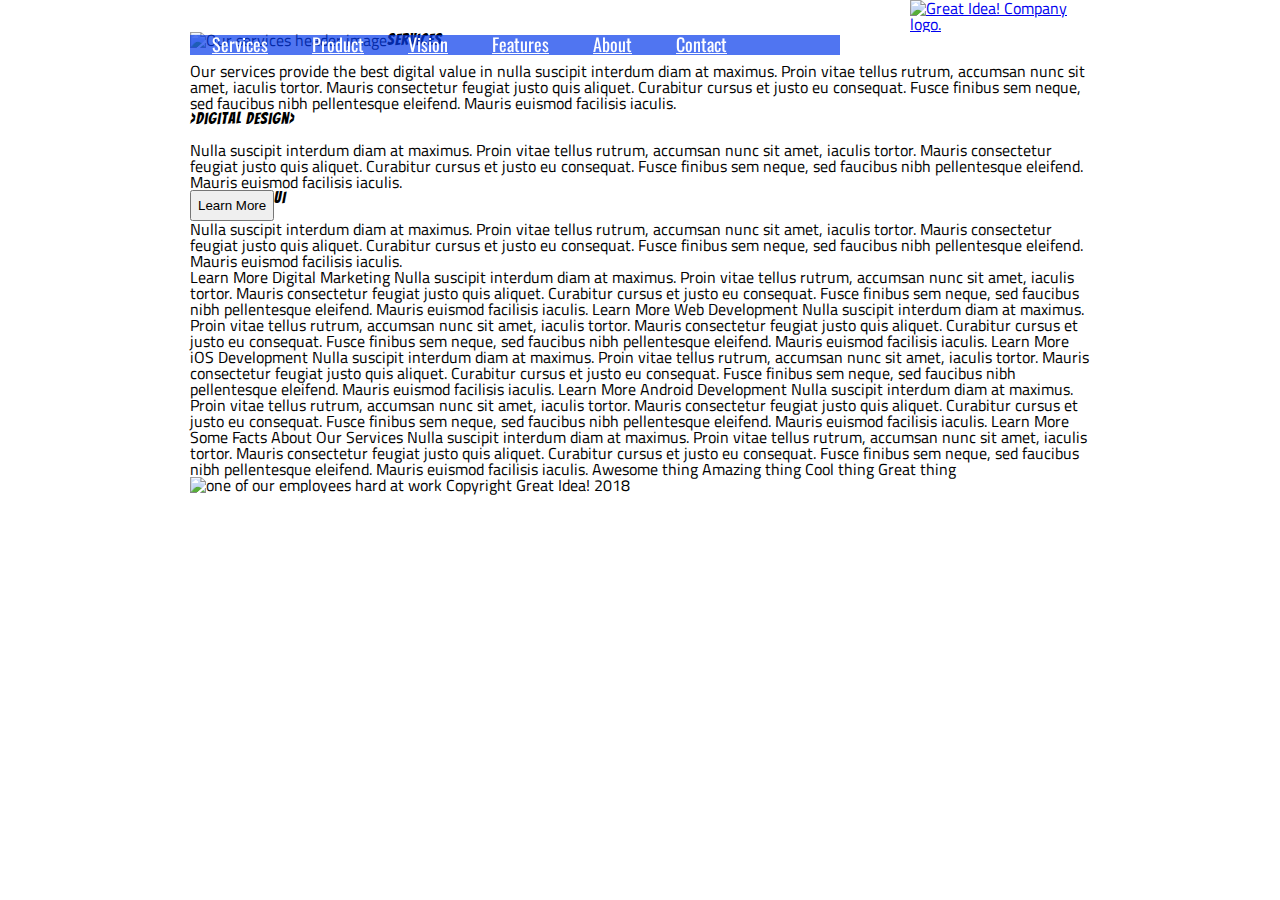
==== great-idea/services.html @ 80dad13f "Adding to services.html building the webpage" ====
<!doctype html>

<html lang="en">
<head>
  <meta charset="utf-8">

  <title>Great Idea!</title>

  <link href="https://fonts.googleapis.com/css?family=Bangers|Titillium+Web" rel="stylesheet">
  <link href="https://fonts.googleapis.com/css?family=Oswald:500&display=swap" rel="stylesheet">
  <link rel="stylesheet" href="css/index.css">

  <!--[if lt IE 9]>
    <script src="https://cdnjs.cloudflare.com/ajax/libs/html5shiv/3.7.3/html5shiv.js"></script>
  <![endif]-->
</head>

  <body>

  <div
    class="container">
<header>
    <nav>
    <a href="services.html">Services</a>
    <a href="#">Product</a>
    <a href="#">Vision</a>
    <a href="#">Features</a>
    <a href="#">About</a>
    <a href="#">Contact</a>
    </nav>
    <a href="index.html"><img class="logo" src="img/logo.png" alt="Great Idea! Company logo."></a>
    </header>



<img class="services-header-img" src="img/services-header.jpg" alt="Our services header image">

<h1>Services</h1>

  <p>
    Our services provide the best digital value in nulla suscipit interdum diam at maximus. Proin vitae tellus 
    rutrum, accumsan nunc sit amet, iaculis tortor. Mauris consectetur feugiat justo quis aliquet. Curabitur cursus 
    et justo eu consequat. Fusce finibus sem neque, sed faucibus nibh pellentesque eleifend. Mauris euismod facilisis iaculis.
  </p>

<h2>>Digital Design></h2>
  <p>
  Nulla suscipit interdum diam at maximus. Proin vitae tellus rutrum, accumsan nunc sit amet, iaculis tortor. Mauris consectetur feugiat justo quis aliquet. Curabitur cursus et justo eu consequat. Fusce finibus sem neque, sed faucibus nibh pellentesque
  eleifend. Mauris euismod facilisis iaculis.
  </p>

<button>Learn More</button>



<h2>UI</h2>

<p>
Nulla suscipit interdum diam at maximus. Proin vitae tellus rutrum, accumsan nunc sit amet, iaculis tortor. Mauris consectetur feugiat justo quis aliquet. Curabitur cursus et justo eu consequat. Fusce finibus sem neque, sed faucibus nibh pellentesque
eleifend. Mauris euismod facilisis iaculis.
</p>

<p>Learn More



Digital Marketing

Nulla suscipit interdum diam at maximus. Proin vitae tellus rutrum, accumsan nunc sit amet, iaculis tortor. Mauris consectetur feugiat justo quis aliquet. Curabitur cursus et justo eu consequat. Fusce finibus sem neque, sed faucibus nibh pellentesque
eleifend. Mauris euismod facilisis iaculis.

Learn More



Web Development

Nulla suscipit interdum diam at maximus. Proin vitae tellus rutrum, accumsan nunc sit amet, iaculis tortor. Mauris consectetur feugiat justo quis aliquet. Curabitur cursus et justo eu consequat. Fusce finibus sem neque, sed faucibus nibh pellentesque
eleifend. Mauris euismod facilisis iaculis.

Learn More



iOS Development

Nulla suscipit interdum diam at maximus. Proin vitae tellus rutrum, accumsan nunc sit amet, iaculis tortor. Mauris consectetur feugiat justo quis aliquet. Curabitur cursus et justo eu consequat. Fusce finibus sem neque, sed faucibus nibh pellentesque
eleifend. Mauris euismod facilisis iaculis.

Learn More



Android Development

Nulla suscipit interdum diam at maximus. Proin vitae tellus rutrum, accumsan nunc sit amet, iaculis tortor. Mauris consectetur feugiat justo quis aliquet. Curabitur cursus et justo eu consequat. Fusce finibus sem neque, sed faucibus nibh pellentesque
eleifend. Mauris euismod facilisis iaculis.

Learn More


Some Facts About Our Services

Nulla suscipit interdum diam at maximus. Proin vitae tellus rutrum, accumsan nunc sit amet, iaculis tortor. Mauris consectetur feugiat justo quis aliquet. Curabitur cursus et justo eu consequat. Fusce finibus sem neque, sed faucibus nibh pellentesque
eleifend. Mauris euismod facilisis iaculis.


Awesome thing
Amazing thing
Cool thing
Great thing

<img class="services-info-img" src="img/services-info.png" alt="one of our employees hard at work">

Copyright Great Idea! 2018

</body>

</html>
---- great-idea/css/index.css ----
/* http://meyerweb.com/eric/tools/css/reset/ 
   v2.0 | 20110126
   License: none (public domain)
*/

html, body, div, span, applet, object, iframe,
h1, h2, h3, h4, h5, h6, p, blockquote, pre,
a, abbr, acronym, address, big, cite, code,
del, dfn, em, img, ins, kbd, q, s, samp,
small, strike, strong, sub, sup, tt, var,
b, u, i, center,
dl, dt, dd, ol, ul, li,
fieldset, form, label, legend,
table, caption, tbody, tfoot, thead, tr, th, td,
article, aside, canvas, details, embed, 
figure, figcaption, footer, header, hgroup, 
menu, nav, output, ruby, section, summary,
time, mark, audio, video {
	margin: 0;
	padding: 0;
	border: 0;
	font-size: 100%;
	font: inherit;
	vertical-align: baseline;
}
/* HTML5 display-role reset for older browsers */
article, aside, details, figcaption, figure, 
footer, header, hgroup, menu, nav, section {
	display: block;
}
body {
	line-height: 1;
}
ol, ul {
	list-style: none;
}
blockquote, q {
	quotes: none;
}
blockquote:before, blockquote:after,
q:before, q:after {
	content: '';
	content: none;
}
table {
	border-collapse: collapse;
	border-spacing: 0;
}

/* Set every element's box-sizing to border-box */
* {
    box-sizing: border-box;
}

html, body {
    height: 100%;
    font-family: 'Titillium Web', sans-serif;
}

h1, h2, h3, h4, h5 {
    font-family: 'Bangers', cursive;
    letter-spacing: 1px;
    margin-bottom: 15px;
}

/* Copy and paste your work from yesterday here and start to refactor into flexbox */
/* http://meyerweb.com/eric/tools/css/reset/ 
   v2.0 | 20110126
   License: none (public domain)
*/

html, body, div, span, applet, object, iframe,
h1, h2, h3, h4, h5, h6, p, blockquote, pre,
a, abbr, acronym, address, big, cite, code,
del, dfn, em, img, ins, kbd, q, s, samp,
small, strike, strong, sub, sup, tt, var,
b, u, i, center,
dl, dt, dd, ol, ul, li,
fieldset, form, label, legend,
table, caption, tbody, tfoot, thead, tr, th, td,
article, aside, canvas, details, embed, 
figure, figcaption, footer, header, hgroup, 
menu, nav, output, ruby, section, summary,
time, mark, audio, video {
	margin: 0;
	padding: 0;
	border: 0;
	font-size: 100%;
	font: inherit;
	vertical-align: baseline;
}
/* HTML5 display-role reset for older browsers */
article, aside, details, figcaption, figure, 
footer, header, hgroup, menu, nav, section {
	display: block;
}
body {
	line-height: 1;
}
ol, ul {
	list-style: none;
}
blockquote, q {
	quotes: none;
}
blockquote:before, blockquote:after,
q:before, q:after {
	content: '';
	content: none;
}
table {
	border-collapse: collapse;
	border-spacing: 0;
}

/* Set every element's box-sizing to border-box */
* {
    box-sizing: border-box;
}

html, body {
    height: 100%;
    font-family: 'Titillium Web', sans-serif;
}

h1, h2, h3, h4, h5 {
    font-family: 'Bangers', cursive;
    letter-spacing: 1px;
    margin-bottom: 15px;
}

/* Your code starts here! */
.container {
	display: flex;
	flex-wrap: wrap;
	width: 900px;
	margin: auto;
}

header nav {
	display: flex;
	font-family: 'Oswald', sans-serif;
	font-size: 18px;
	margin-top: 35px;
	background: rgba(5, 59, 235, 0.7);
	height: 20px;
	border-bottom: 1px solid light;
	position: fixed;
	top: 0;
	left: 18;
	z-index: 99;
	width: 650px;
}

header img.logo {
	padding-left: 720px;	
}

header nav a {
	margin: 0 22px;
	color: white;
}

.innovate-text {
	display: flex;
	flex-direction: column;
	align-items:center;
	font-size:75px;
	text-align: center;
	margin-top: 100px;
	margin-left: 90px;
	margin-right: 50px;
}

.innovate-text button{
	width: 200px;
	border: 1.10px solid black;
	background-color: white;
	color: black;
	padding: 8px 8px;
	font-size: 14px;
	cursor: pointer;
}


.roundCode {
	margin-top: 60px;
	margin-left: 50px;
	margin-bottom: 80px;
}

.container .boxTextTop{
	border-top: 1px solid black;
}

 .container .boxTextTop section{
	display:flex;
	width: 49%;
	flex-wrap: wrap;
	margin-top: 35px;
	margin-bottom: 35px;
}

.container .boxTextBottom section{
display:flex;
flex-wrap: wrap;
width: 33%;
margin-top: 35px;
margin-bottom: 35px;
}
.container .boxTextBottom{
	border-bottom: 1px solid black;
}


.contact-section {
	display:flex;
	flex-direction: column;
	padding-top: 35px;
}

.contact-section address {
	padding-bottom: 20px;
}

.contact-section .phoneNumber{
	padding-bottom: 20px;
}

footer  {
	margin: 200px 0px 0px 200px;
	font-family: 'Oswald', sans-serif;
	padding: 35px 0;

}
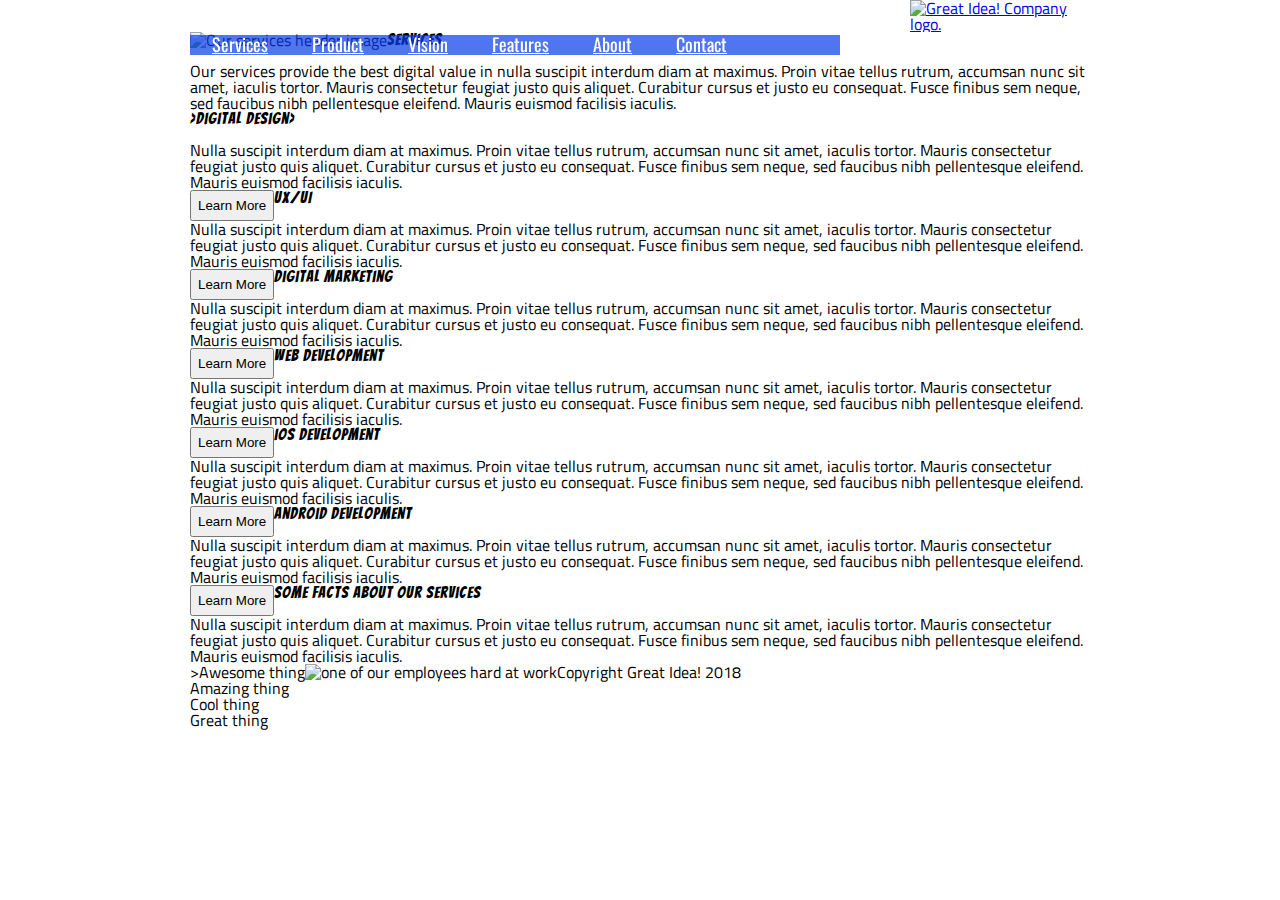
==== commit 5be2a382: "still builidng up services.html" ====
--- a/great-idea/services.html
+++ b/great-idea/services.html
@@ -49,66 +49,66 @@
   eleifend. Mauris euismod facilisis iaculis.
   </p>
 
-<button>Learn More</button>
+  <button>
+    Learn More
+  </button>
 
+<h2>UX/UI</h2>
+  <p>
+  Nulla suscipit interdum diam at maximus. Proin vitae tellus rutrum, accumsan nunc sit amet, iaculis tortor. Mauris consectetur feugiat justo quis aliquet. Curabitur cursus et justo eu consequat. Fusce finibus sem neque, sed faucibus nibh pellentesque
+  eleifend. Mauris euismod facilisis iaculis.
+  </p>
+  <button>
+    Learn More
+  </button>
 
+<h2>Digital Marketing</h2>
+  <p>
+  Nulla suscipit interdum diam at maximus. Proin vitae tellus rutrum, accumsan nunc sit amet, iaculis tortor. Mauris consectetur feugiat justo quis aliquet. Curabitur cursus et justo eu consequat. Fusce finibus sem neque, sed faucibus nibh pellentesque
+  eleifend. Mauris euismod facilisis iaculis.
+  </p>
+  <button>
+    Learn More
+  </button>
 
-<h2>UI</h2>
+<h2>Web Development</h2>
+  <p>
+  Nulla suscipit interdum diam at maximus. Proin vitae tellus rutrum, accumsan nunc sit amet, iaculis tortor. Mauris consectetur feugiat justo quis aliquet. Curabitur cursus et justo eu consequat. Fusce finibus sem neque, sed faucibus nibh pellentesque
+  eleifend. Mauris euismod facilisis iaculis.
+  </p>
+  <button>
+    Learn More
+  </button>
 
-<p>
-Nulla suscipit interdum diam at maximus. Proin vitae tellus rutrum, accumsan nunc sit amet, iaculis tortor. Mauris consectetur feugiat justo quis aliquet. Curabitur cursus et justo eu consequat. Fusce finibus sem neque, sed faucibus nibh pellentesque
-eleifend. Mauris euismod facilisis iaculis.
-</p>
+<h2>iOS Development</h2>
+  <p>
+  Nulla suscipit interdum diam at maximus. Proin vitae tellus rutrum, accumsan nunc sit amet, iaculis tortor. Mauris consectetur feugiat justo quis aliquet. Curabitur cursus et justo eu consequat. Fusce finibus sem neque, sed faucibus nibh pellentesque
+  eleifend. Mauris euismod facilisis iaculis.
+  </p>
+  <button>
+    Learn More
+  </button>
 
-<p>Learn More
+<h2>Android Development</h2>
+  <p>
+  Nulla suscipit interdum diam at maximus. Proin vitae tellus rutrum, accumsan nunc sit amet, iaculis tortor. Mauris consectetur feugiat justo quis aliquet. Curabitur cursus et justo eu consequat. Fusce finibus sem neque, sed faucibus nibh pellentesque
+  eleifend. Mauris euismod facilisis iaculis.
+  </p>
+  <button>
+    Learn More
+  </button>
 
-
-
-Digital Marketing
-
-Nulla suscipit interdum diam at maximus. Proin vitae tellus rutrum, accumsan nunc sit amet, iaculis tortor. Mauris consectetur feugiat justo quis aliquet. Curabitur cursus et justo eu consequat. Fusce finibus sem neque, sed faucibus nibh pellentesque
-eleifend. Mauris euismod facilisis iaculis.
-
-Learn More
-
-
-
-Web Development
-
-Nulla suscipit interdum diam at maximus. Proin vitae tellus rutrum, accumsan nunc sit amet, iaculis tortor. Mauris consectetur feugiat justo quis aliquet. Curabitur cursus et justo eu consequat. Fusce finibus sem neque, sed faucibus nibh pellentesque
-eleifend. Mauris euismod facilisis iaculis.
-
-Learn More
-
-
-
-iOS Development
-
-Nulla suscipit interdum diam at maximus. Proin vitae tellus rutrum, accumsan nunc sit amet, iaculis tortor. Mauris consectetur feugiat justo quis aliquet. Curabitur cursus et justo eu consequat. Fusce finibus sem neque, sed faucibus nibh pellentesque
-eleifend. Mauris euismod facilisis iaculis.
-
-Learn More
-
-
-
-Android Development
-
-Nulla suscipit interdum diam at maximus. Proin vitae tellus rutrum, accumsan nunc sit amet, iaculis tortor. Mauris consectetur feugiat justo quis aliquet. Curabitur cursus et justo eu consequat. Fusce finibus sem neque, sed faucibus nibh pellentesque
-eleifend. Mauris euismod facilisis iaculis.
-
-Learn More
-
-
-Some Facts About Our Services
-
-Nulla suscipit interdum diam at maximus. Proin vitae tellus rutrum, accumsan nunc sit amet, iaculis tortor. Mauris consectetur feugiat justo quis aliquet. Curabitur cursus et justo eu consequat. Fusce finibus sem neque, sed faucibus nibh pellentesque
-eleifend. Mauris euismod facilisis iaculis.
-
-
-Awesome thing
-Amazing thing
-Cool thing
-Great thing
+<h3>Some Facts About Our Services</h3>
+  <p>
+  Nulla suscipit interdum diam at maximus. Proin vitae tellus rutrum, accumsan nunc sit amet, iaculis tortor. Mauris consectetur feugiat justo quis aliquet. Curabitur cursus et justo eu consequat. Fusce finibus sem neque, sed faucibus nibh pellentesque
+  eleifend. Mauris euismod facilisis iaculis.
+  </p>
+  <ul>
+      <li>>Awesome thing</li>
+      <li>Amazing thing</li>
+      <li>Cool thing</li>
+      <li>Great thing</li>
+  </ul>  
 
 <img class="services-info-img" src="img/services-info.png" alt="one of our employees hard at work">
 
--- a/great-idea/css/index.css
+++ b/great-idea/css/index.css
@@ -232,4 +232,6 @@
 	font-family: 'Oswald', sans-serif;
 	padding: 35px 0;
 
-}+}
+
+//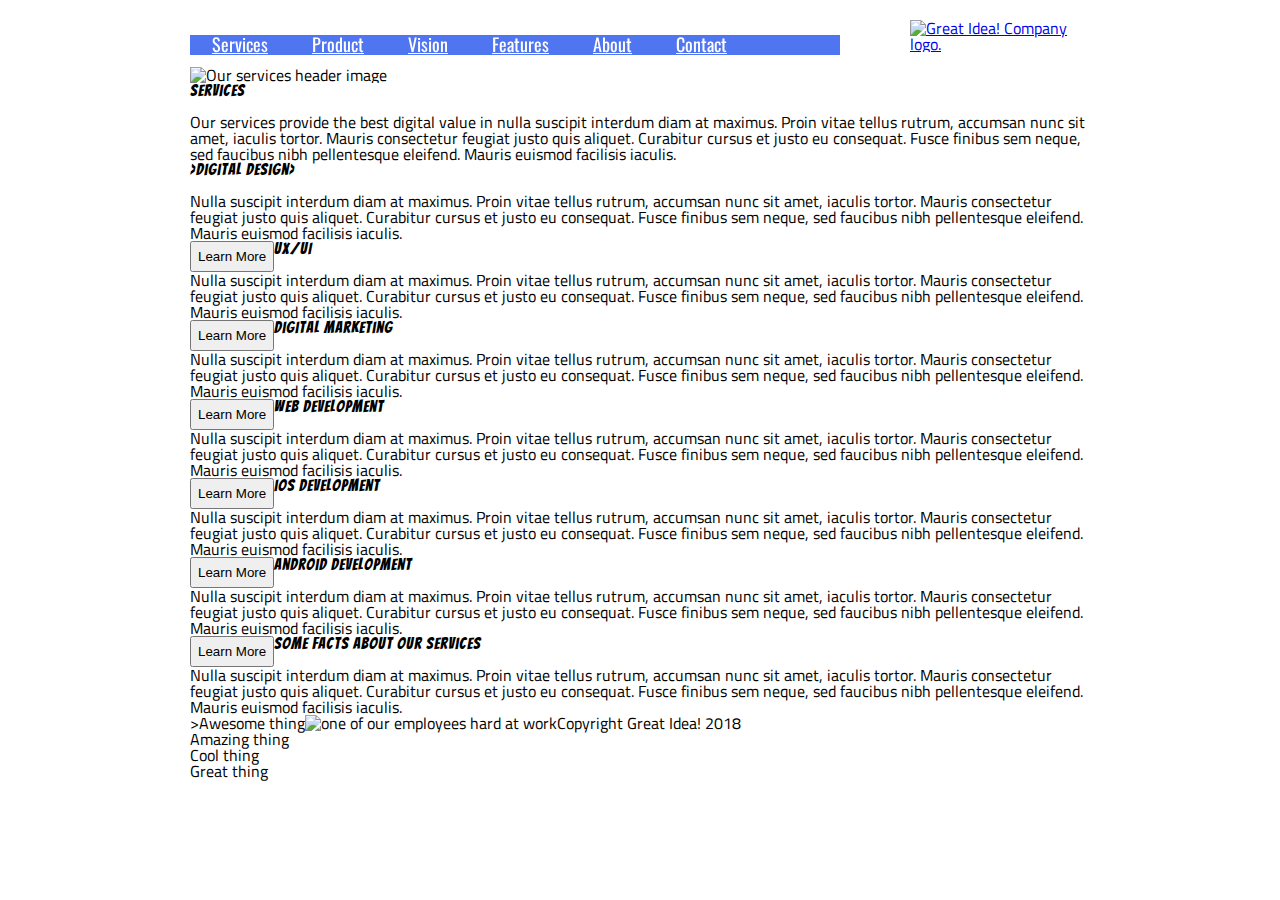
==== commit 2c959a31: "editing navigation bar spacing for services.html" ====
--- a/great-idea/services.html
+++ b/great-idea/services.html
@@ -8,7 +8,7 @@
 
   <link href="https://fonts.googleapis.com/css?family=Bangers|Titillium+Web" rel="stylesheet">
   <link href="https://fonts.googleapis.com/css?family=Oswald:500&display=swap" rel="stylesheet">
-  <link rel="stylesheet" href="css/index.css">
+  <link rel="stylesheet" href="css/services.css">
 
   <!--[if lt IE 9]>
     <script src="https://cdnjs.cloudflare.com/ajax/libs/html5shiv/3.7.3/html5shiv.js"></script>
@@ -29,11 +29,12 @@
     <a href="#">Contact</a>
     </nav>
     <a href="index.html"><img class="logo" src="img/logo.png" alt="Great Idea! Company logo."></a>
-    </header>
+    <img class="services-img" src="img/services-header.jpg" alt="Our services header image">
+
+  </header>
 
 
 
-<img class="services-header-img" src="img/services-header.jpg" alt="Our services header image">
 
 <h1>Services</h1>
 
--- a/great-idea/css/services.css
+++ b/great-idea/css/services.css
@@ -0,0 +1,105 @@
+/* Copy and paste your work from yesterday here and start to refactor into flexbox */
+/* http://meyerweb.com/eric/tools/css/reset/ 
+   v2.0 | 20110126
+   License: none (public domain)
+*/
+
+html, body, div, span, applet, object, iframe,
+h1, h2, h3, h4, h5, h6, p, blockquote, pre,
+a, abbr, acronym, address, big, cite, code,
+del, dfn, em, img, ins, kbd, q, s, samp,
+small, strike, strong, sub, sup, tt, var,
+b, u, i, center,
+dl, dt, dd, ol, ul, li,
+fieldset, form, label, legend,
+table, caption, tbody, tfoot, thead, tr, th, td,
+article, aside, canvas, details, embed, 
+figure, figcaption, footer, header, hgroup, 
+menu, nav, output, ruby, section, summary,
+time, mark, audio, video {
+	margin: 0;
+	padding: 0;
+	border: 0;
+	font-size: 100%;
+	font: inherit;
+	vertical-align: baseline;
+}
+/* HTML5 display-role reset for older browsers */
+article, aside, details, figcaption, figure, 
+footer, header, hgroup, menu, nav, section {
+	display: block;
+}
+body {
+	line-height: 1;
+}
+ol, ul {
+	list-style: none;
+}
+blockquote, q {
+	quotes: none;
+}
+blockquote:before, blockquote:after,
+q:before, q:after {
+	content: '';
+	content: none;
+}
+table {
+	border-collapse: collapse;
+	border-spacing: 0;
+}
+
+/* Set every element's box-sizing to border-box */
+* {
+    box-sizing: border-box;
+}
+
+html, body {
+    height: 100%;
+    font-family: 'Titillium Web', sans-serif;
+}
+
+h1, h2, h3, h4, h5 {
+    font-family: 'Bangers', cursive;
+    letter-spacing: 1px;
+    margin-bottom: 15px;
+}
+
+/* Your code starts here! */
+
+.container {
+    display: flex;
+	flex-wrap: wrap;
+	width: 900px;
+	margin: auto;
+}
+
+header nav {
+	display: flex;
+	font-family: 'Oswald', sans-serif;
+	font-size: 18px;
+	margin-top: 35px;
+	background: rgba(5, 59, 235, 0.7);
+	height: 20px;
+	position: fixed;
+	top: 0;
+	left: 18;
+	z-index: 99;
+	width: 650px;
+}
+
+header img.logo {
+	margin-left: 720px;
+    margin-top: 20px;
+    margin-bottom: 15px;
+}
+
+header nav a {
+    display:flex;
+	margin: 0 22px;
+    color: white;
+
+}
+
+  header img.services-img {
+    width: 100%;
+}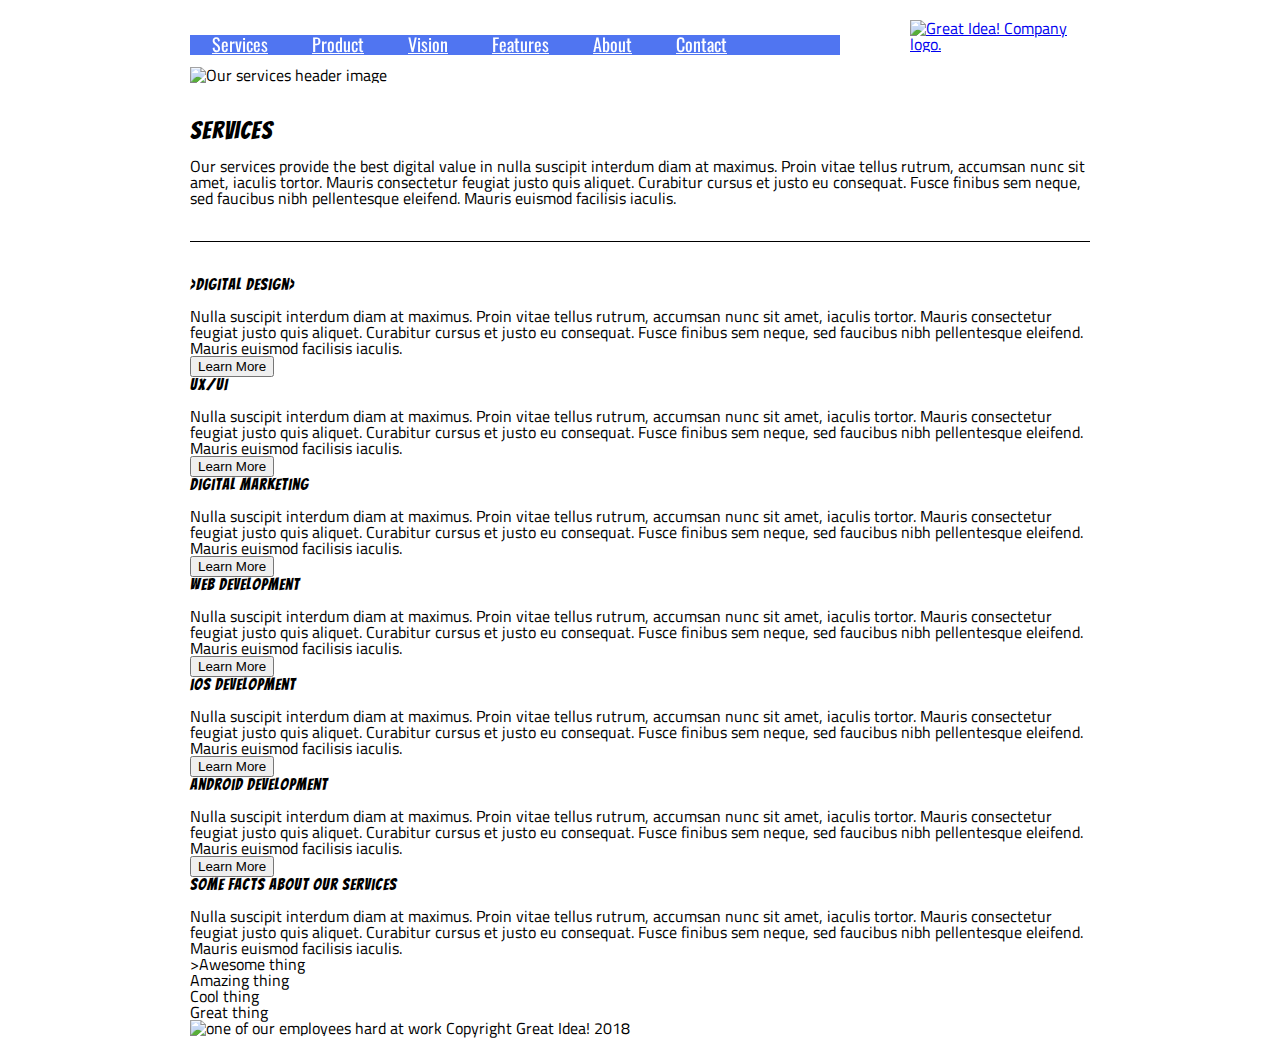
==== commit 5587b6cf: "Adding flexbox properties and borders to categories under Services on services.html" ====
--- a/great-idea/services.html
+++ b/great-idea/services.html
@@ -35,52 +35,56 @@
 
 
 
+<div class="services">
+    <h1>Services</h1>
+      <p>
+        Our services provide the best digital value in nulla suscipit interdum diam at maximus. Proin vitae tellus 
+        rutrum, accumsan nunc sit amet, iaculis tortor. Mauris consectetur feugiat justo quis aliquet. Curabitur cursus 
+        et justo eu consequat. Fusce finibus sem neque, sed faucibus nibh pellentesque eleifend. Mauris euismod facilisis iaculis.
+      </p>
+</div>
 
-<h1>Services</h1>
+<div class="flex width50 paddingbox marginbox borderboxes boxgrey">
+    <h2>>Digital Design></h2>
+      <p>
+      Nulla suscipit interdum diam at maximus. Proin vitae tellus rutrum, accumsan nunc sit amet, iaculis tortor. Mauris consectetur feugiat justo quis aliquet. Curabitur cursus et justo eu consequat. Fusce finibus sem neque, sed faucibus nibh pellentesque
+      eleifend. Mauris euismod facilisis iaculis.
+      </p>
 
-  <p>
-    Our services provide the best digital value in nulla suscipit interdum diam at maximus. Proin vitae tellus 
-    rutrum, accumsan nunc sit amet, iaculis tortor. Mauris consectetur feugiat justo quis aliquet. Curabitur cursus 
-    et justo eu consequat. Fusce finibus sem neque, sed faucibus nibh pellentesque eleifend. Mauris euismod facilisis iaculis.
-  </p>
-
-<h2>>Digital Design></h2>
-  <p>
-  Nulla suscipit interdum diam at maximus. Proin vitae tellus rutrum, accumsan nunc sit amet, iaculis tortor. Mauris consectetur feugiat justo quis aliquet. Curabitur cursus et justo eu consequat. Fusce finibus sem neque, sed faucibus nibh pellentesque
-  eleifend. Mauris euismod facilisis iaculis.
-  </p>
-
-  <button>
-    Learn More
-  </button>
-
-<h2>UX/UI</h2>
-  <p>
-  Nulla suscipit interdum diam at maximus. Proin vitae tellus rutrum, accumsan nunc sit amet, iaculis tortor. Mauris consectetur feugiat justo quis aliquet. Curabitur cursus et justo eu consequat. Fusce finibus sem neque, sed faucibus nibh pellentesque
-  eleifend. Mauris euismod facilisis iaculis.
-  </p>
-  <button>
-    Learn More
-  </button>
-
-<h2>Digital Marketing</h2>
-  <p>
-  Nulla suscipit interdum diam at maximus. Proin vitae tellus rutrum, accumsan nunc sit amet, iaculis tortor. Mauris consectetur feugiat justo quis aliquet. Curabitur cursus et justo eu consequat. Fusce finibus sem neque, sed faucibus nibh pellentesque
-  eleifend. Mauris euismod facilisis iaculis.
-  </p>
-  <button>
-    Learn More
-  </button>
-
-<h2>Web Development</h2>
-  <p>
-  Nulla suscipit interdum diam at maximus. Proin vitae tellus rutrum, accumsan nunc sit amet, iaculis tortor. Mauris consectetur feugiat justo quis aliquet. Curabitur cursus et justo eu consequat. Fusce finibus sem neque, sed faucibus nibh pellentesque
-  eleifend. Mauris euismod facilisis iaculis.
-  </p>
-  <button>
-    Learn More
-  </button>
-
+      <button>
+        Learn More
+      </button>
+</div>
+<div class="flex width50 paddingbox marginbox borderboxes boxgrey">
+    <h2>UX/UI</h2>
+      <p>
+      Nulla suscipit interdum diam at maximus. Proin vitae tellus rutrum, accumsan nunc sit amet, iaculis tortor. Mauris consectetur feugiat justo quis aliquet. Curabitur cursus et justo eu consequat. Fusce finibus sem neque, sed faucibus nibh pellentesque
+      eleifend. Mauris euismod facilisis iaculis.
+      </p>
+      <button>
+        Learn More
+      </button>
+<div class="flex width50 paddingbox marginbox borderboxes boxgrey">
+    <h2>Digital Marketing</h2>
+      <p>
+      Nulla suscipit interdum diam at maximus. Proin vitae tellus rutrum, accumsan nunc sit amet, iaculis tortor. Mauris consectetur feugiat justo quis aliquet. Curabitur cursus et justo eu consequat. Fusce finibus sem neque, sed faucibus nibh pellentesque
+      eleifend. Mauris euismod facilisis iaculis.
+      </p>
+      <button>
+        Learn More
+      </button>
+</div>
+<div class="flex width50 paddingbox marginbox borderboxes boxgrey">
+     <h2>Web Development</h2>
+      <p>
+      Nulla suscipit interdum diam at maximus. Proin vitae tellus rutrum, accumsan nunc sit amet, iaculis tortor. Mauris consectetur feugiat justo quis aliquet. Curabitur cursus et justo eu consequat. Fusce finibus sem neque, sed faucibus nibh pellentesque
+      eleifend. Mauris euismod facilisis iaculis.
+      </p>
+      <button>
+        Learn More
+      </button>
+</div>
+<div class="flex width50 paddingbox marginbox borderboxes boxgrey">
 <h2>iOS Development</h2>
   <p>
   Nulla suscipit interdum diam at maximus. Proin vitae tellus rutrum, accumsan nunc sit amet, iaculis tortor. Mauris consectetur feugiat justo quis aliquet. Curabitur cursus et justo eu consequat. Fusce finibus sem neque, sed faucibus nibh pellentesque
@@ -89,7 +93,7 @@
   <button>
     Learn More
   </button>
-
+</div>
 <h2>Android Development</h2>
   <p>
   Nulla suscipit interdum diam at maximus. Proin vitae tellus rutrum, accumsan nunc sit amet, iaculis tortor. Mauris consectetur feugiat justo quis aliquet. Curabitur cursus et justo eu consequat. Fusce finibus sem neque, sed faucibus nibh pellentesque
--- a/great-idea/css/services.css
+++ b/great-idea/css/services.css
@@ -101,5 +101,19 @@
 }
 
   header img.services-img {
-    width: 100%;
+	width: 100%;
+	margin-bottom: 35px;
+}
+
+.services {
+	display: flex;
+	flex-direction: column;
+	width: 100%;
+	border-bottom: 1px solid black;
+	padding-bottom: 35px;
+	margin-bottom: 35px;
+}
+
+.services h1{
+	font-size:25px;
 }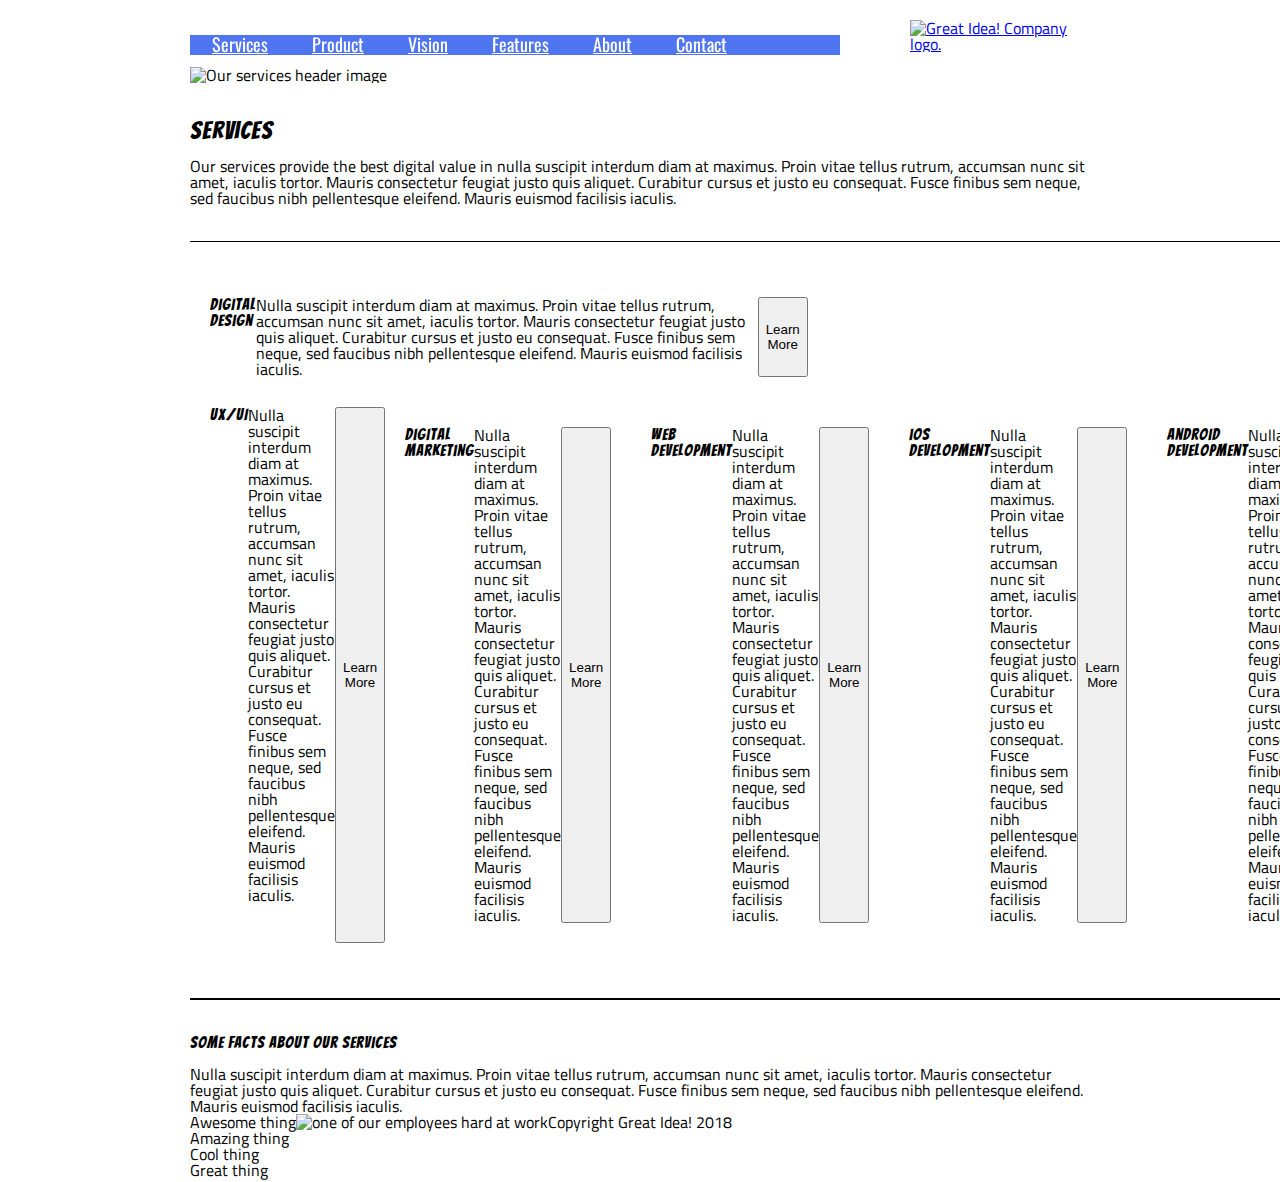
==== commit 24739b6c: "building border boxes and padding for services.html body" ====
--- a/great-idea/services.html
+++ b/great-idea/services.html
@@ -43,73 +43,75 @@
         et justo eu consequat. Fusce finibus sem neque, sed faucibus nibh pellentesque eleifend. Mauris euismod facilisis iaculis.
       </p>
 </div>
+<section>
+    <div class="flexwidth50 paddingbox marginbox borderboxes buttons">
+        <h2>Digital Design</h2>
+          <p>
+          Nulla suscipit interdum diam at maximus. Proin vitae tellus rutrum, accumsan nunc sit amet, iaculis tortor. Mauris consectetur feugiat justo quis aliquet. Curabitur cursus et justo eu consequat. Fusce finibus sem neque, sed faucibus nibh pellentesque
+          eleifend. Mauris euismod facilisis iaculis.
+          </p>
 
-<div class="flex width50 paddingbox marginbox borderboxes boxgrey">
-    <h2>>Digital Design></h2>
-      <p>
-      Nulla suscipit interdum diam at maximus. Proin vitae tellus rutrum, accumsan nunc sit amet, iaculis tortor. Mauris consectetur feugiat justo quis aliquet. Curabitur cursus et justo eu consequat. Fusce finibus sem neque, sed faucibus nibh pellentesque
-      eleifend. Mauris euismod facilisis iaculis.
-      </p>
-
-      <button>
-        Learn More
-      </button>
-</div>
-<div class="flex width50 paddingbox marginbox borderboxes boxgrey">
-    <h2>UX/UI</h2>
-      <p>
-      Nulla suscipit interdum diam at maximus. Proin vitae tellus rutrum, accumsan nunc sit amet, iaculis tortor. Mauris consectetur feugiat justo quis aliquet. Curabitur cursus et justo eu consequat. Fusce finibus sem neque, sed faucibus nibh pellentesque
-      eleifend. Mauris euismod facilisis iaculis.
-      </p>
-      <button>
-        Learn More
-      </button>
-<div class="flex width50 paddingbox marginbox borderboxes boxgrey">
-    <h2>Digital Marketing</h2>
-      <p>
-      Nulla suscipit interdum diam at maximus. Proin vitae tellus rutrum, accumsan nunc sit amet, iaculis tortor. Mauris consectetur feugiat justo quis aliquet. Curabitur cursus et justo eu consequat. Fusce finibus sem neque, sed faucibus nibh pellentesque
-      eleifend. Mauris euismod facilisis iaculis.
-      </p>
-      <button>
-        Learn More
-      </button>
-</div>
-<div class="flex width50 paddingbox marginbox borderboxes boxgrey">
-     <h2>Web Development</h2>
-      <p>
-      Nulla suscipit interdum diam at maximus. Proin vitae tellus rutrum, accumsan nunc sit amet, iaculis tortor. Mauris consectetur feugiat justo quis aliquet. Curabitur cursus et justo eu consequat. Fusce finibus sem neque, sed faucibus nibh pellentesque
-      eleifend. Mauris euismod facilisis iaculis.
-      </p>
-      <button>
-        Learn More
-      </button>
-</div>
-<div class="flex width50 paddingbox marginbox borderboxes boxgrey">
-<h2>iOS Development</h2>
-  <p>
-  Nulla suscipit interdum diam at maximus. Proin vitae tellus rutrum, accumsan nunc sit amet, iaculis tortor. Mauris consectetur feugiat justo quis aliquet. Curabitur cursus et justo eu consequat. Fusce finibus sem neque, sed faucibus nibh pellentesque
-  eleifend. Mauris euismod facilisis iaculis.
-  </p>
-  <button>
-    Learn More
-  </button>
-</div>
-<h2>Android Development</h2>
-  <p>
-  Nulla suscipit interdum diam at maximus. Proin vitae tellus rutrum, accumsan nunc sit amet, iaculis tortor. Mauris consectetur feugiat justo quis aliquet. Curabitur cursus et justo eu consequat. Fusce finibus sem neque, sed faucibus nibh pellentesque
-  eleifend. Mauris euismod facilisis iaculis.
-  </p>
-  <button>
-    Learn More
-  </button>
-
+          <button>
+            Learn More
+          </button>
+    </div>
+    <div class="flexwidth50 paddingbox marginbox borderboxes buttons">
+        <h2>UX/UI</h2>
+          <p>
+          Nulla suscipit interdum diam at maximus. Proin vitae tellus rutrum, accumsan nunc sit amet, iaculis tortor. Mauris consectetur feugiat justo quis aliquet. Curabitur cursus et justo eu consequat. Fusce finibus sem neque, sed faucibus nibh pellentesque
+          eleifend. Mauris euismod facilisis iaculis.
+          </p>
+          <button>
+            Learn More
+          </button>
+    <div class="flexwidth50 paddingbox marginbox borderboxes buttons">
+        <h2>Digital Marketing</h2>
+          <p>
+          Nulla suscipit interdum diam at maximus. Proin vitae tellus rutrum, accumsan nunc sit amet, iaculis tortor. Mauris consectetur feugiat justo quis aliquet. Curabitur cursus et justo eu consequat. Fusce finibus sem neque, sed faucibus nibh pellentesque
+          eleifend. Mauris euismod facilisis iaculis.
+          </p>
+          <button>
+            Learn More
+          </button>
+    </div>
+    <div class="flexwidth50 paddingbox marginbox borderboxes buttons">
+        <h2>Web Development</h2>
+          <p>
+          Nulla suscipit interdum diam at maximus. Proin vitae tellus rutrum, accumsan nunc sit amet, iaculis tortor. Mauris consectetur feugiat justo quis aliquet. Curabitur cursus et justo eu consequat. Fusce finibus sem neque, sed faucibus nibh pellentesque
+          eleifend. Mauris euismod facilisis iaculis.
+          </p>
+          <button>
+            Learn More
+          </button>
+    </div>
+    <div class="flexwidth50 paddingbox marginbox borderboxes buttons">
+        <h2>iOS Development</h2>
+          <p>
+          Nulla suscipit interdum diam at maximus. Proin vitae tellus rutrum, accumsan nunc sit amet, iaculis tortor. Mauris consectetur feugiat justo quis aliquet. Curabitur cursus et justo eu consequat. Fusce finibus sem neque, sed faucibus nibh pellentesque
+          eleifend. Mauris euismod facilisis iaculis.
+          </p>
+          <button>
+            Learn More
+          </button>
+    </div>
+    <div class="flexwidth50 paddingbox marginbox borderboxes buttons">
+        <h2>Android Development</h2>
+          <p>
+          Nulla suscipit interdum diam at maximus. Proin vitae tellus rutrum, accumsan nunc sit amet, iaculis tortor. Mauris consectetur feugiat justo quis aliquet. Curabitur cursus et justo eu consequat. Fusce finibus sem neque, sed faucibus nibh pellentesque
+          eleifend. Mauris euismod facilisis iaculis.
+          </p>
+          <button>
+            Learn More
+          </button>
+    </div>
+</section>
 <h3>Some Facts About Our Services</h3>
   <p>
   Nulla suscipit interdum diam at maximus. Proin vitae tellus rutrum, accumsan nunc sit amet, iaculis tortor. Mauris consectetur feugiat justo quis aliquet. Curabitur cursus et justo eu consequat. Fusce finibus sem neque, sed faucibus nibh pellentesque
   eleifend. Mauris euismod facilisis iaculis.
   </p>
   <ul>
-      <li>>Awesome thing</li>
+      <li>Awesome thing</li>
       <li>Amazing thing</li>
       <li>Cool thing</li>
       <li>Great thing</li>
--- a/great-idea/css/services.css
+++ b/great-idea/css/services.css
@@ -108,12 +108,31 @@
 .services {
 	display: flex;
 	flex-direction: column;
-	width: 100%;
-	border-bottom: 1px solid black;
+	width: 100%;	
+}
+
+.services h1{
+	font-size:25px;
+}
+
+section {
+	border-top: 1px solid black;
+	padding-top: 35px;
+	margin-top: 35px;
+	border-bottom: 2px solid black;
 	padding-bottom: 35px;
 	margin-bottom: 35px;
 }
 
-.services h1{
-	font-size:25px;
+.flexwidth50 {
+	display:flex;
+	width: 50%;
+}
+
+.marginbox {
+	margin:10px;
+}
+
+.paddingbox {
+	padding: 10px;
 }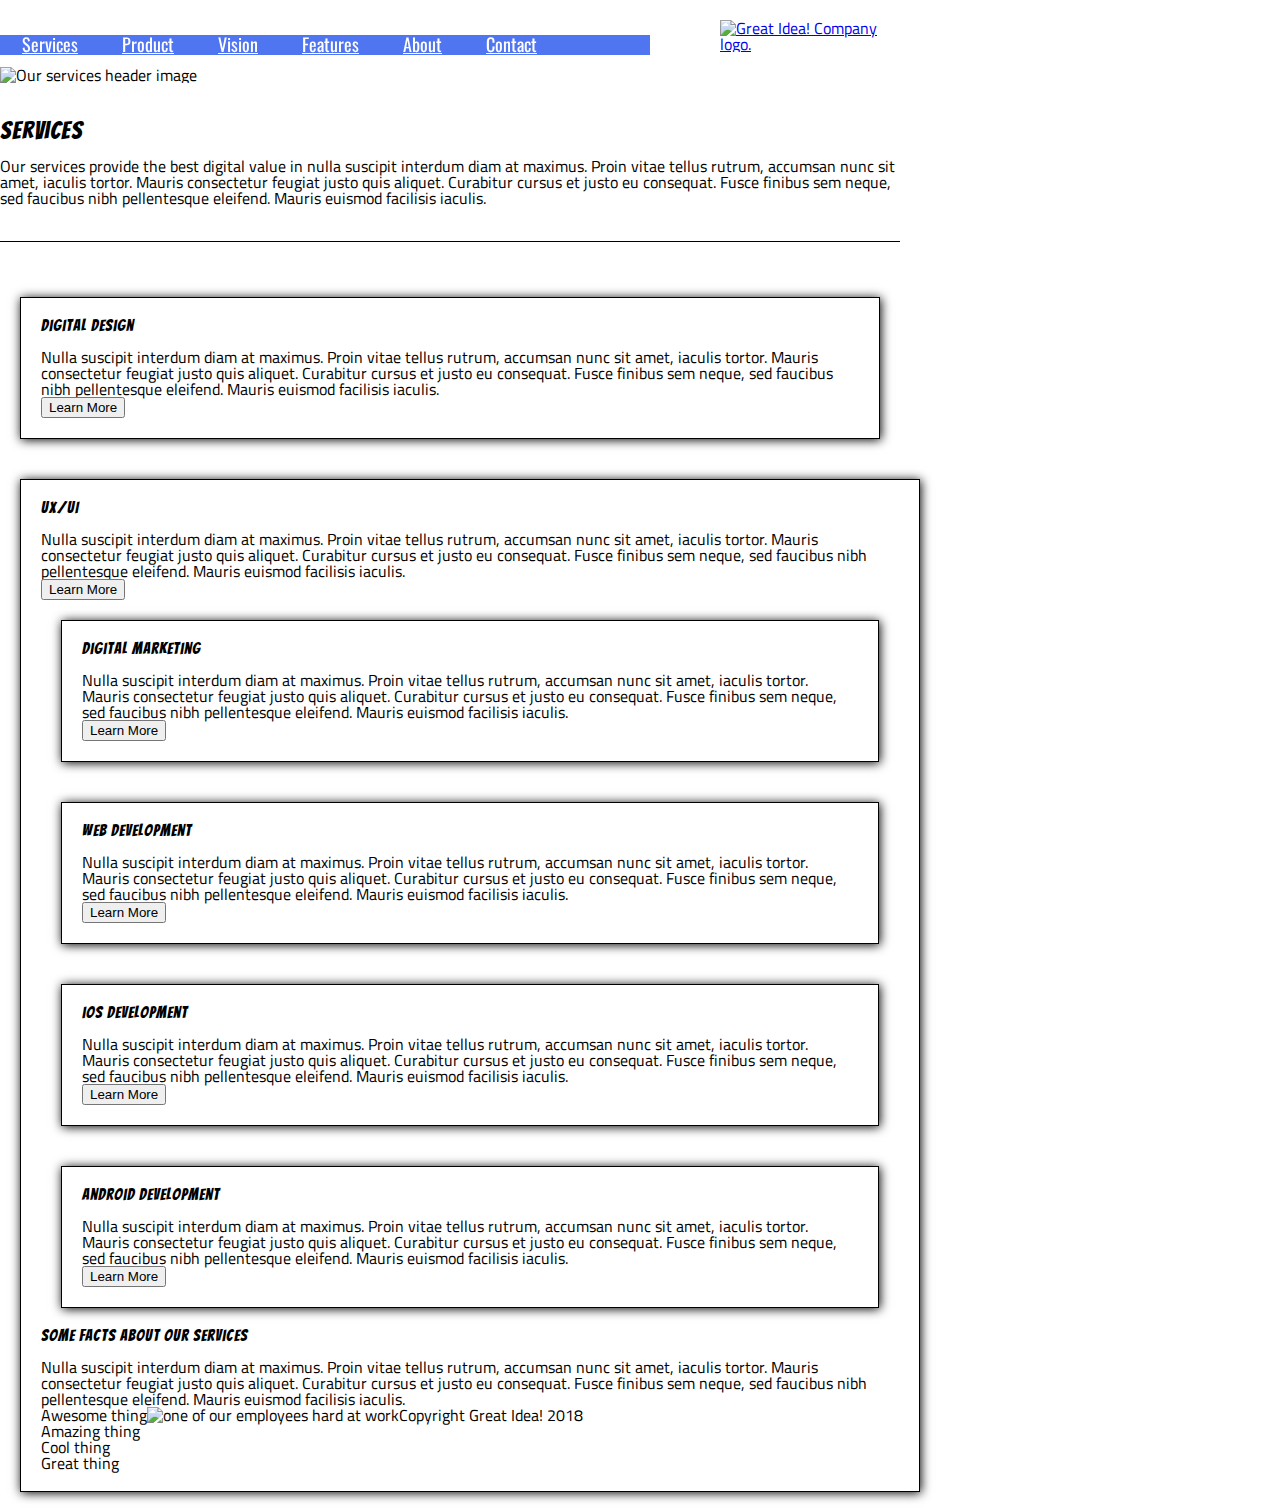
==== commit f8007d8f: "flexbox development for services.html ongoing" ====
--- a/great-idea/services.html
+++ b/great-idea/services.html
@@ -36,15 +36,17 @@
 
 
 <div class="services">
+  <section>
     <h1>Services</h1>
       <p>
         Our services provide the best digital value in nulla suscipit interdum diam at maximus. Proin vitae tellus 
         rutrum, accumsan nunc sit amet, iaculis tortor. Mauris consectetur feugiat justo quis aliquet. Curabitur cursus 
         et justo eu consequat. Fusce finibus sem neque, sed faucibus nibh pellentesque eleifend. Mauris euismod facilisis iaculis.
       </p>
+  <section>
+
 </div>
-<section>
-    <div class="flexwidth50 paddingbox marginbox borderboxes buttons">
+    <div class="container flexwidth50 paddingbox marginbox borderboxes buttons">
         <h2>Digital Design</h2>
           <p>
           Nulla suscipit interdum diam at maximus. Proin vitae tellus rutrum, accumsan nunc sit amet, iaculis tortor. Mauris consectetur feugiat justo quis aliquet. Curabitur cursus et justo eu consequat. Fusce finibus sem neque, sed faucibus nibh pellentesque
@@ -55,7 +57,7 @@
             Learn More
           </button>
     </div>
-    <div class="flexwidth50 paddingbox marginbox borderboxes buttons">
+    <div class="container flexwidth50 paddingbox marginbox borderboxes buttons">
         <h2>UX/UI</h2>
           <p>
           Nulla suscipit interdum diam at maximus. Proin vitae tellus rutrum, accumsan nunc sit amet, iaculis tortor. Mauris consectetur feugiat justo quis aliquet. Curabitur cursus et justo eu consequat. Fusce finibus sem neque, sed faucibus nibh pellentesque
@@ -64,7 +66,7 @@
           <button>
             Learn More
           </button>
-    <div class="flexwidth50 paddingbox marginbox borderboxes buttons">
+    <div class="container flexwidth50 paddingbox marginbox borderboxes buttons">
         <h2>Digital Marketing</h2>
           <p>
           Nulla suscipit interdum diam at maximus. Proin vitae tellus rutrum, accumsan nunc sit amet, iaculis tortor. Mauris consectetur feugiat justo quis aliquet. Curabitur cursus et justo eu consequat. Fusce finibus sem neque, sed faucibus nibh pellentesque
@@ -74,7 +76,7 @@
             Learn More
           </button>
     </div>
-    <div class="flexwidth50 paddingbox marginbox borderboxes buttons">
+    <div class="container flexwidth50 paddingbox marginbox borderboxes buttons">
         <h2>Web Development</h2>
           <p>
           Nulla suscipit interdum diam at maximus. Proin vitae tellus rutrum, accumsan nunc sit amet, iaculis tortor. Mauris consectetur feugiat justo quis aliquet. Curabitur cursus et justo eu consequat. Fusce finibus sem neque, sed faucibus nibh pellentesque
@@ -84,7 +86,7 @@
             Learn More
           </button>
     </div>
-    <div class="flexwidth50 paddingbox marginbox borderboxes buttons">
+    <div class="container flexwidth50 paddingbox marginbox borderboxes buttons">
         <h2>iOS Development</h2>
           <p>
           Nulla suscipit interdum diam at maximus. Proin vitae tellus rutrum, accumsan nunc sit amet, iaculis tortor. Mauris consectetur feugiat justo quis aliquet. Curabitur cursus et justo eu consequat. Fusce finibus sem neque, sed faucibus nibh pellentesque
@@ -94,7 +96,7 @@
             Learn More
           </button>
     </div>
-    <div class="flexwidth50 paddingbox marginbox borderboxes buttons">
+    <div class="container flexwidth50 paddingbox marginbox borderboxes buttons">
         <h2>Android Development</h2>
           <p>
           Nulla suscipit interdum diam at maximus. Proin vitae tellus rutrum, accumsan nunc sit amet, iaculis tortor. Mauris consectetur feugiat justo quis aliquet. Curabitur cursus et justo eu consequat. Fusce finibus sem neque, sed faucibus nibh pellentesque
--- a/great-idea/css/services.css
+++ b/great-idea/css/services.css
@@ -67,10 +67,10 @@
 /* Your code starts here! */
 
 .container {
-    display: flex;
+	display:flex;
 	flex-wrap: wrap;
 	width: 900px;
-	margin: auto;
+	
 }
 
 header nav {
@@ -108,31 +108,42 @@
 .services {
 	display: flex;
 	flex-direction: column;
-	width: 100%;	
+	width: 100%;
+	border-bottom: 1px solid black;
+	padding-bottom: 35px;
+	margin-bottom: 35px;	
 }
 
 .services h1{
 	font-size:25px;
 }
 
-section {
+ {
 	border-top: 1px solid black;
 	padding-top: 35px;
 	margin-top: 35px;
-	border-bottom: 2px solid black;
-	padding-bottom: 35px;
-	margin-bottom: 35px;
+
 }
 
-.flexwidth50 {
+.container .flexwidth50 section{
 	display:flex;
+	flex-wrap: wrap;
 	width: 50%;
+
+
 }
 
-.marginbox {
-	margin:10px;
+.container .marginbox {
+	margin: 20px;
+
 }
 
-.paddingbox {
-	padding: 10px;
-}+.container .paddingbox {
+	padding: 20px;
+}
+
+.container .borderboxes {
+	border: 1px solid black;
+	box-shadow: 1px 1px 10px black;
+}
+
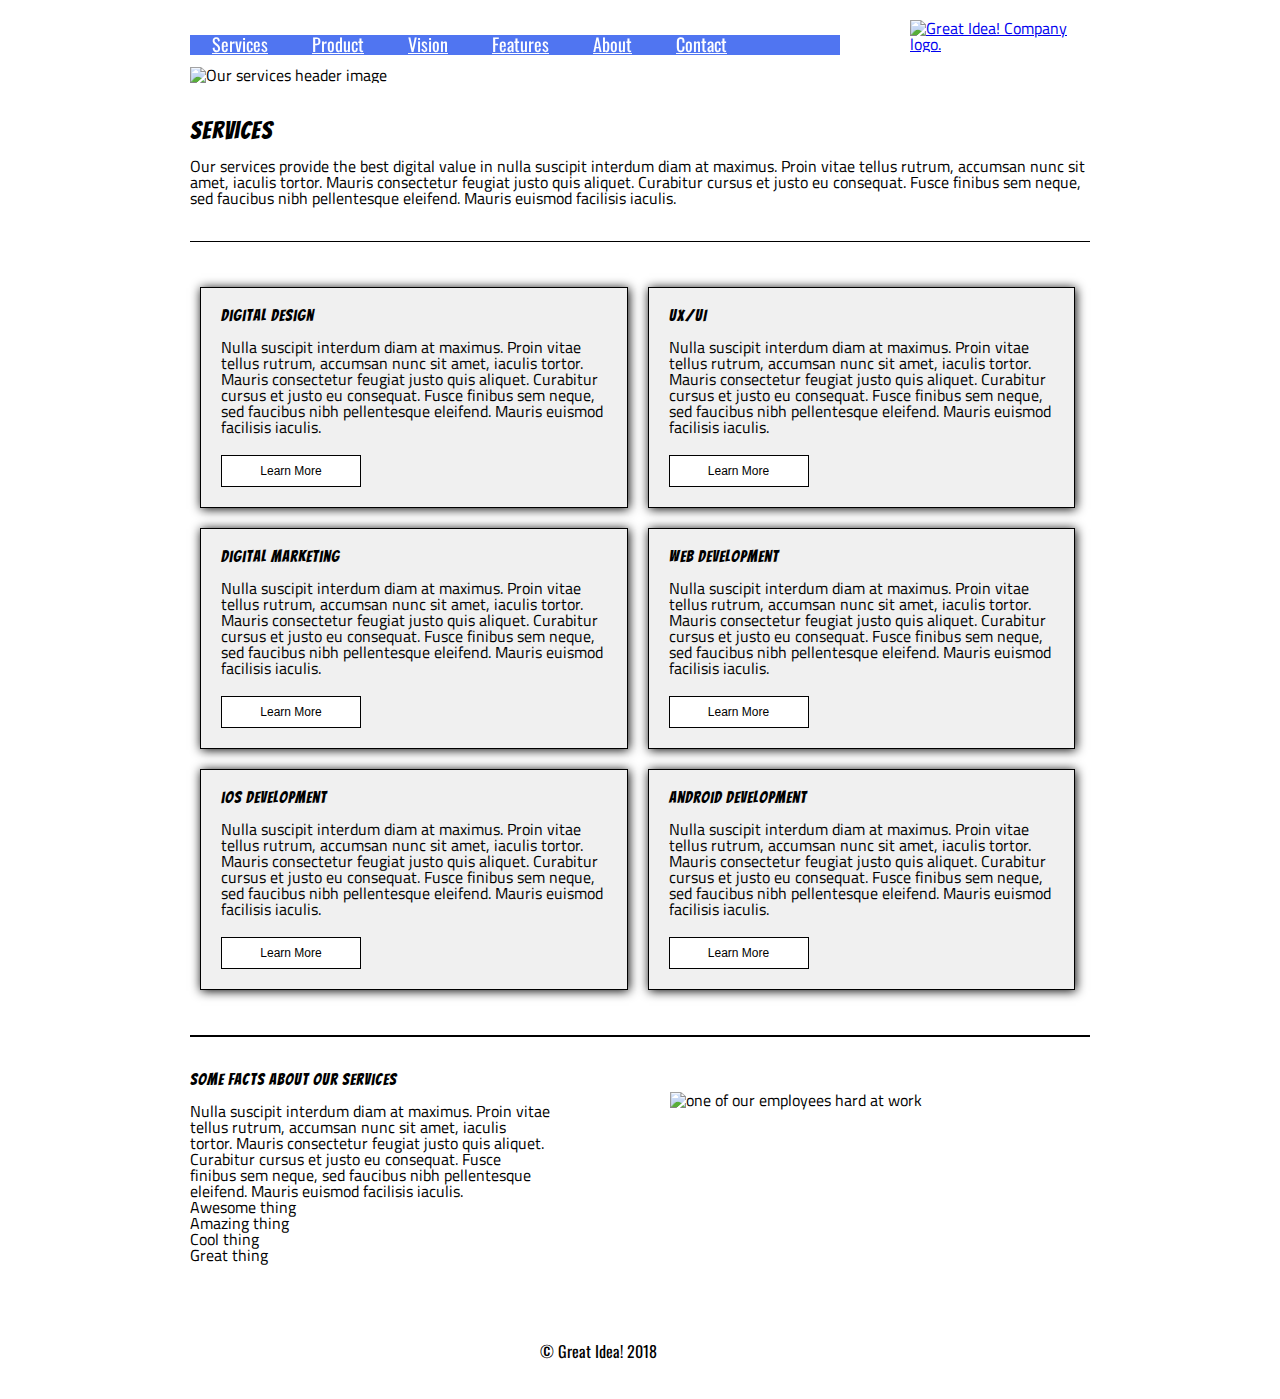
==== commit a8b6382e: "finalized form, needs minor tweaks possibly" ====
--- a/great-idea/services.html
+++ b/great-idea/services.html
@@ -46,7 +46,8 @@
   <section>
 
 </div>
-    <div class="container flexwidth50 paddingbox marginbox borderboxes buttons">
+    <div class="flexwidth50 paddingbox marginbox borderboxes buttons">
+      <section>
         <h2>Digital Design</h2>
           <p>
           Nulla suscipit interdum diam at maximus. Proin vitae tellus rutrum, accumsan nunc sit amet, iaculis tortor. Mauris consectetur feugiat justo quis aliquet. Curabitur cursus et justo eu consequat. Fusce finibus sem neque, sed faucibus nibh pellentesque
@@ -56,8 +57,10 @@
           <button>
             Learn More
           </button>
-    </div>
-    <div class="container flexwidth50 paddingbox marginbox borderboxes buttons">
+        </section>
+    </div>  
+    <div class="flexwidth50 paddingbox marginbox borderboxes buttons">
+        <section>
         <h2>UX/UI</h2>
           <p>
           Nulla suscipit interdum diam at maximus. Proin vitae tellus rutrum, accumsan nunc sit amet, iaculis tortor. Mauris consectetur feugiat justo quis aliquet. Curabitur cursus et justo eu consequat. Fusce finibus sem neque, sed faucibus nibh pellentesque
@@ -66,7 +69,10 @@
           <button>
             Learn More
           </button>
-    <div class="container flexwidth50 paddingbox marginbox borderboxes buttons">
+        </section>
+    </div>
+    <div class="flexwidth50 paddingbox marginbox borderboxes buttons">
+        <section>
         <h2>Digital Marketing</h2>
           <p>
           Nulla suscipit interdum diam at maximus. Proin vitae tellus rutrum, accumsan nunc sit amet, iaculis tortor. Mauris consectetur feugiat justo quis aliquet. Curabitur cursus et justo eu consequat. Fusce finibus sem neque, sed faucibus nibh pellentesque
@@ -75,9 +81,11 @@
           <button>
             Learn More
           </button>
+        </section>
     </div>
-    <div class="container flexwidth50 paddingbox marginbox borderboxes buttons">
-        <h2>Web Development</h2>
+    <div class="flexwidth50 paddingbox marginbox borderboxes buttons">
+        <section> 
+      <h2>Web Development</h2>
           <p>
           Nulla suscipit interdum diam at maximus. Proin vitae tellus rutrum, accumsan nunc sit amet, iaculis tortor. Mauris consectetur feugiat justo quis aliquet. Curabitur cursus et justo eu consequat. Fusce finibus sem neque, sed faucibus nibh pellentesque
           eleifend. Mauris euismod facilisis iaculis.
@@ -85,9 +93,11 @@
           <button>
             Learn More
           </button>
+        </section>
     </div>
-    <div class="container flexwidth50 paddingbox marginbox borderboxes buttons">
-        <h2>iOS Development</h2>
+    <div class="flexwidth50 paddingbox marginbox borderboxes buttons">
+        <section>
+      <h2>iOS Development</h2>
           <p>
           Nulla suscipit interdum diam at maximus. Proin vitae tellus rutrum, accumsan nunc sit amet, iaculis tortor. Mauris consectetur feugiat justo quis aliquet. Curabitur cursus et justo eu consequat. Fusce finibus sem neque, sed faucibus nibh pellentesque
           eleifend. Mauris euismod facilisis iaculis.
@@ -95,9 +105,11 @@
           <button>
             Learn More
           </button>
+        </section>
     </div>
-    <div class="container flexwidth50 paddingbox marginbox borderboxes buttons">
-        <h2>Android Development</h2>
+    <div class="flexwidth50 paddingbox marginbox borderboxes buttons">
+        <section>
+      <h2>Android Development</h2>
           <p>
           Nulla suscipit interdum diam at maximus. Proin vitae tellus rutrum, accumsan nunc sit amet, iaculis tortor. Mauris consectetur feugiat justo quis aliquet. Curabitur cursus et justo eu consequat. Fusce finibus sem neque, sed faucibus nibh pellentesque
           eleifend. Mauris euismod facilisis iaculis.
@@ -105,23 +117,31 @@
           <button>
             Learn More
           </button>
+        </section>
     </div>
-</section>
-<h3>Some Facts About Our Services</h3>
-  <p>
-  Nulla suscipit interdum diam at maximus. Proin vitae tellus rutrum, accumsan nunc sit amet, iaculis tortor. Mauris consectetur feugiat justo quis aliquet. Curabitur cursus et justo eu consequat. Fusce finibus sem neque, sed faucibus nibh pellentesque
-  eleifend. Mauris euismod facilisis iaculis.
-  </p>
-  <ul>
-      <li>Awesome thing</li>
-      <li>Amazing thing</li>
-      <li>Cool thing</li>
-      <li>Great thing</li>
-  </ul>  
 
+<div class="borderBottom">
+
+</div>
+
+<div class="factsServices">
+    <h3>Some Facts About Our Services</h3>
+      <p>
+      Nulla suscipit interdum diam at maximus. Proin vitae tellus rutrum, accumsan nunc sit amet, iaculis tortor. Mauris consectetur feugiat justo quis aliquet. Curabitur cursus et justo eu consequat. Fusce finibus sem neque, sed faucibus nibh pellentesque
+      eleifend. Mauris euismod facilisis iaculis.
+      </p>
+      <ul>
+          <li>Awesome thing</li>
+          <li>Amazing thing</li>
+          <li>Cool thing</li>
+          <li>Great thing</li>
+      </ul>  
+</div>
 <img class="services-info-img" src="img/services-info.png" alt="one of our employees hard at work">
 
-Copyright Great Idea! 2018
+<footer>
+    <p> &copy Great Idea! 2018</p>
+</footer>
 
 </body>
 
--- a/great-idea/css/services.css
+++ b/great-idea/css/services.css
@@ -70,7 +70,7 @@
 	display:flex;
 	flex-wrap: wrap;
 	width: 900px;
-	
+	margin: auto;
 }
 
 header nav {
@@ -125,25 +125,71 @@
 
 }
 
-.container .flexwidth50 section{
+.container .flexwidth50 {
+	
 	display:flex;
 	flex-wrap: wrap;
-	width: 50%;
+	width: 47.5%;
+	padding: 20px;
+	margin: 10px;
+	background: rgb(240,240,240);
+}
 
+.flexwidth50 button {
+		width: 140px;
+		border: 1.10px solid black;
+		background-color: white;
+		color: black;
+		margin-top: 20px;
+		padding: 8px 8px;
+		font-size: 12px;
+		cursor: pointer;
+}
+
+ .marginbox {
+	margin: 10px;
 
 }
 
-.container .marginbox {
-	margin: 20px;
-
+.paddingbox {
+	padding: 10px;
 }
 
-.container .paddingbox {
-	padding: 20px;
-}
-
-.container .borderboxes {
+.borderboxes {
 	border: 1px solid black;
 	box-shadow: 1px 1px 10px black;
 }
 
+.borderBottom {
+	width: 100%;
+	border-top: 2px solid black;
+	padding-top: 35px;
+	margin-top: 35px;	
+}
+
+.factsServices { 
+	display: flex;
+	flex-direction: column;
+	width: 40%;
+}
+
+.factServices ul {
+	list-style: square;
+}
+
+
+
+img.services-info-img {
+	display:flex;
+	flex-wrap: wrap;
+	margin-top: 20px;
+	margin-left: 120px;
+
+}
+
+footer  {
+	display: flex;
+	margin: 80px 0px 40px 350px;
+	font-family: 'Oswald', sans-serif;
+
+}